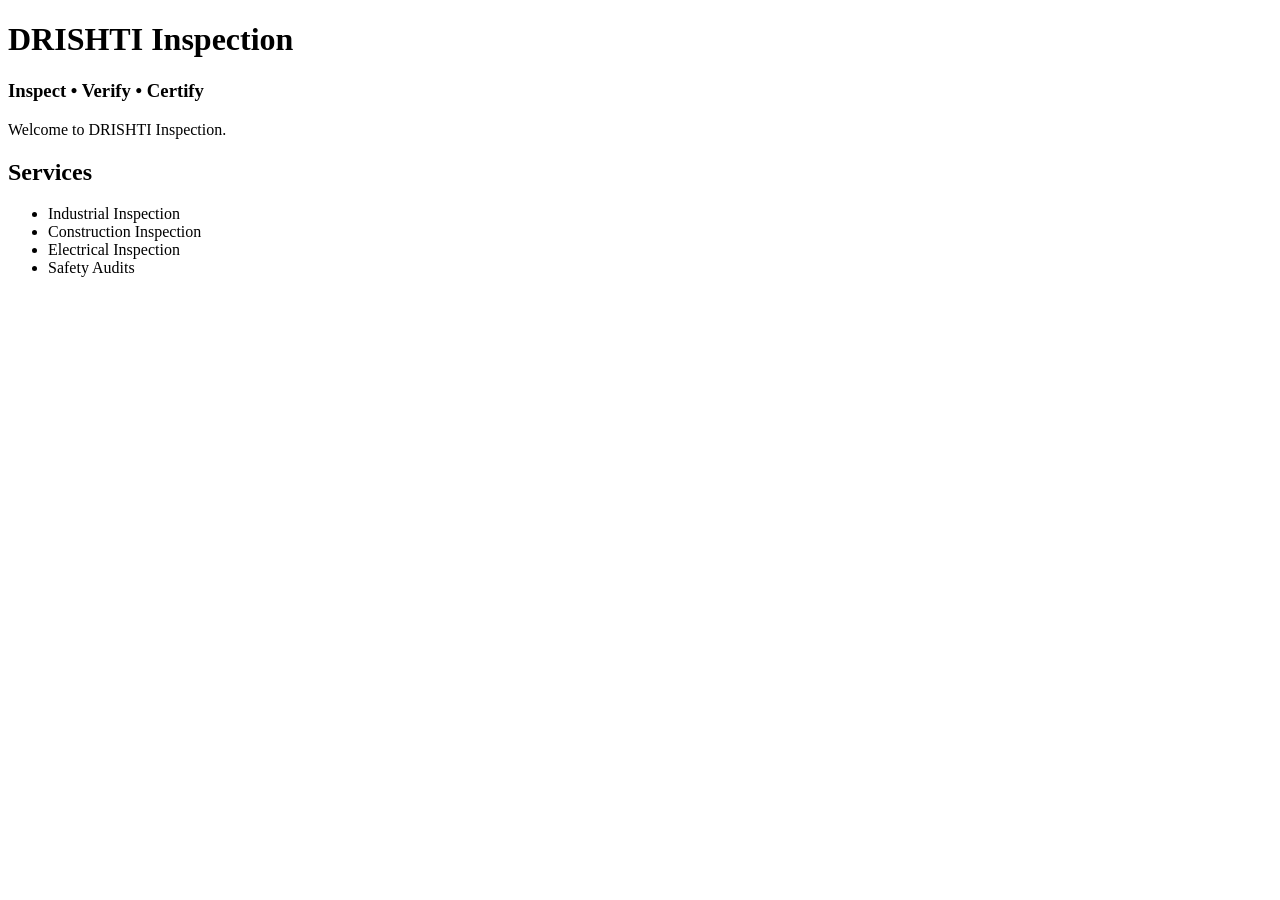
==== index.html @ 7d3d496d "Add initial index.html for DRISHTI Inspection" ====
<!DOCTYPE html>
<html>
<head>
    <title>DRISHTI Inspection</title>
</head>
<body>
    <h1>DRISHTI Inspection</h1>
    <h3>Inspect • Verify • Certify</h3>

    <p>Welcome to DRISHTI Inspection.</p>

    <h2>Services</h2>
    <ul>
        <li>Industrial Inspection</li>
        <li>Construction Inspection</li>
        <li>Electrical Inspection</li>
        <li>Safety Audits</li>
    </ul>
</body>
</html>
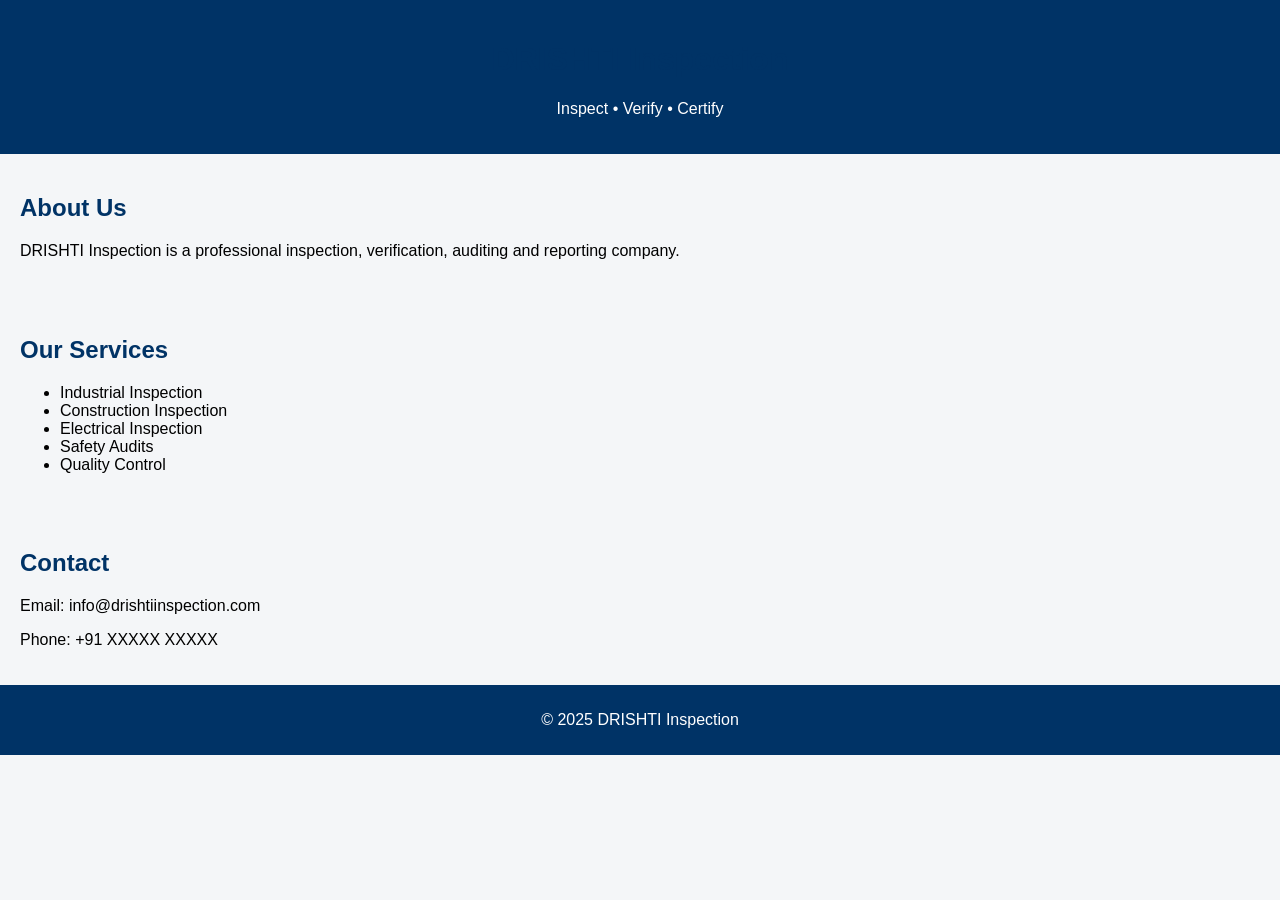
==== commit 6d4ad502: "Add initial HTML structure for DRISHTI Inspection" ====
--- a/index.html
+++ b/index.html
@@ -2,19 +2,43 @@
 <html>
 <head>
     <title>DRISHTI Inspection</title>
+    <link rel="stylesheet" href="style.css">
 </head>
 <body>
+
+<header>
     <h1>DRISHTI Inspection</h1>
-    <h3>Inspect • Verify • Certify</h3>
+    <p>Inspect • Verify • Certify</p>
+</header>
 
-    <p>Welcome to DRISHTI Inspection.</p>
+<section>
+    <h2>About Us</h2>
+    <p>
+        DRISHTI Inspection is a professional inspection,
+        verification, auditing and reporting company.
+    </p>
+</section>
 
-    <h2>Services</h2>
+<section>
+    <h2>Our Services</h2>
     <ul>
         <li>Industrial Inspection</li>
         <li>Construction Inspection</li>
         <li>Electrical Inspection</li>
         <li>Safety Audits</li>
+        <li>Quality Control</li>
     </ul>
+</section>
+
+<section>
+    <h2>Contact</h2>
+    <p>Email: info@drishtiinspection.com</p>
+    <p>Phone: +91 XXXXX XXXXX</p>
+</section>
+
+<footer>
+    <p>© 2025 DRISHTI Inspection</p>
+</footer>
+
 </body>
 </html>
--- a/style.css
+++ b/style.css
@@ -0,0 +1,28 @@
+body {
+    font-family: Arial, sans-serif;
+    margin: 0;
+    padding: 0;
+    background: #f4f6f8;
+}
+
+header {
+    background: #003366;
+    color: white;
+    padding: 20px;
+    text-align: center;
+}
+
+section {
+    padding: 20px;
+}
+
+h1, h2 {
+    color: #003366;
+}
+
+footer {
+    background: #003366;
+    color: white;
+    text-align: center;
+    padding: 10px;
+}
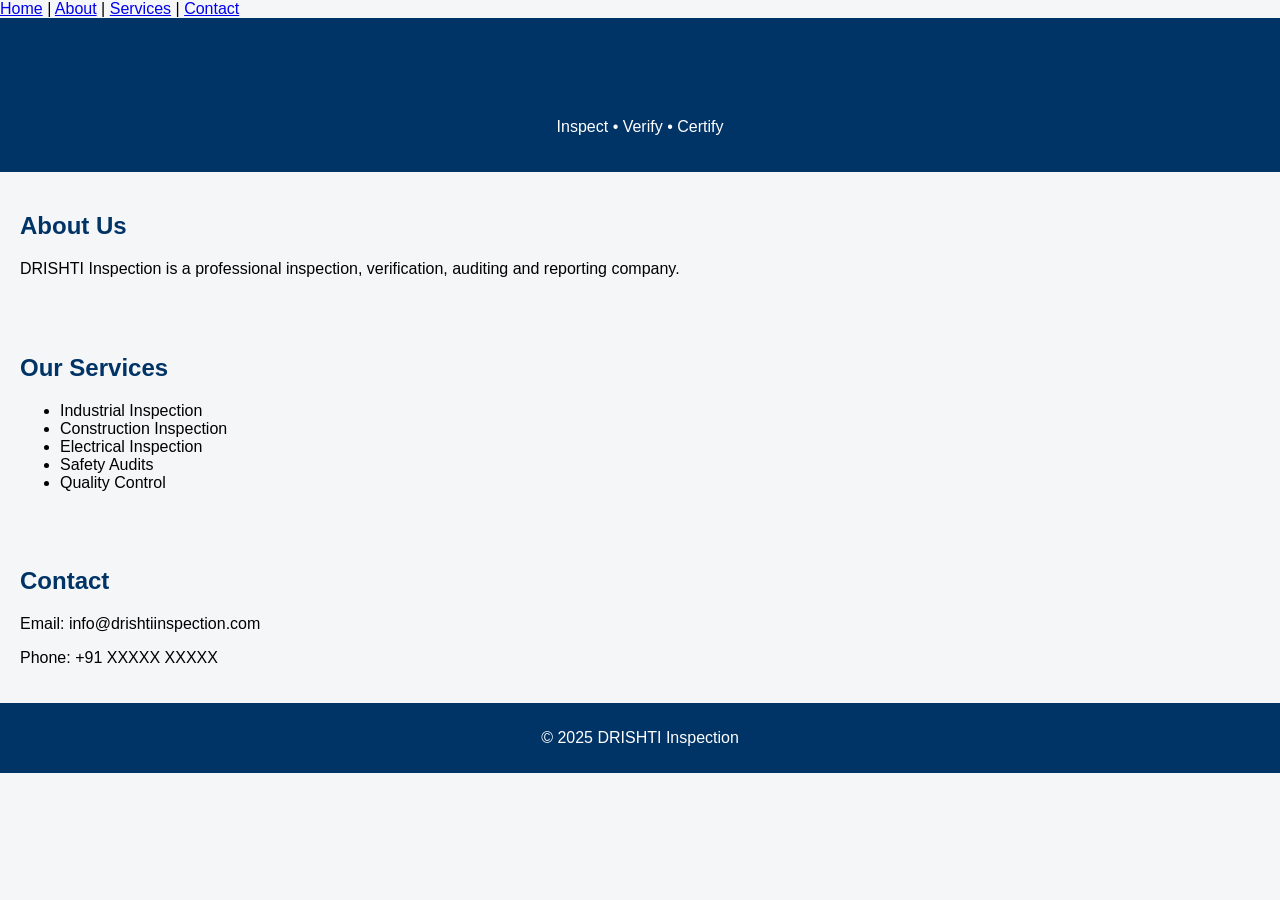
==== commit d1e9a91a: "Create index.html" ====
--- a/index.html
+++ b/index.html
@@ -5,6 +5,13 @@
     <link rel="stylesheet" href="style.css">
 </head>
 <body>
+
+<nav>
+    <a href="index.html">Home</a> |
+    <a href="about.html">About</a> |
+    <a href="services.html">Services</a> |
+    <a href="contact.html">Contact</a>
+</nav>
 
 <header>
     <h1>DRISHTI Inspection</h1>
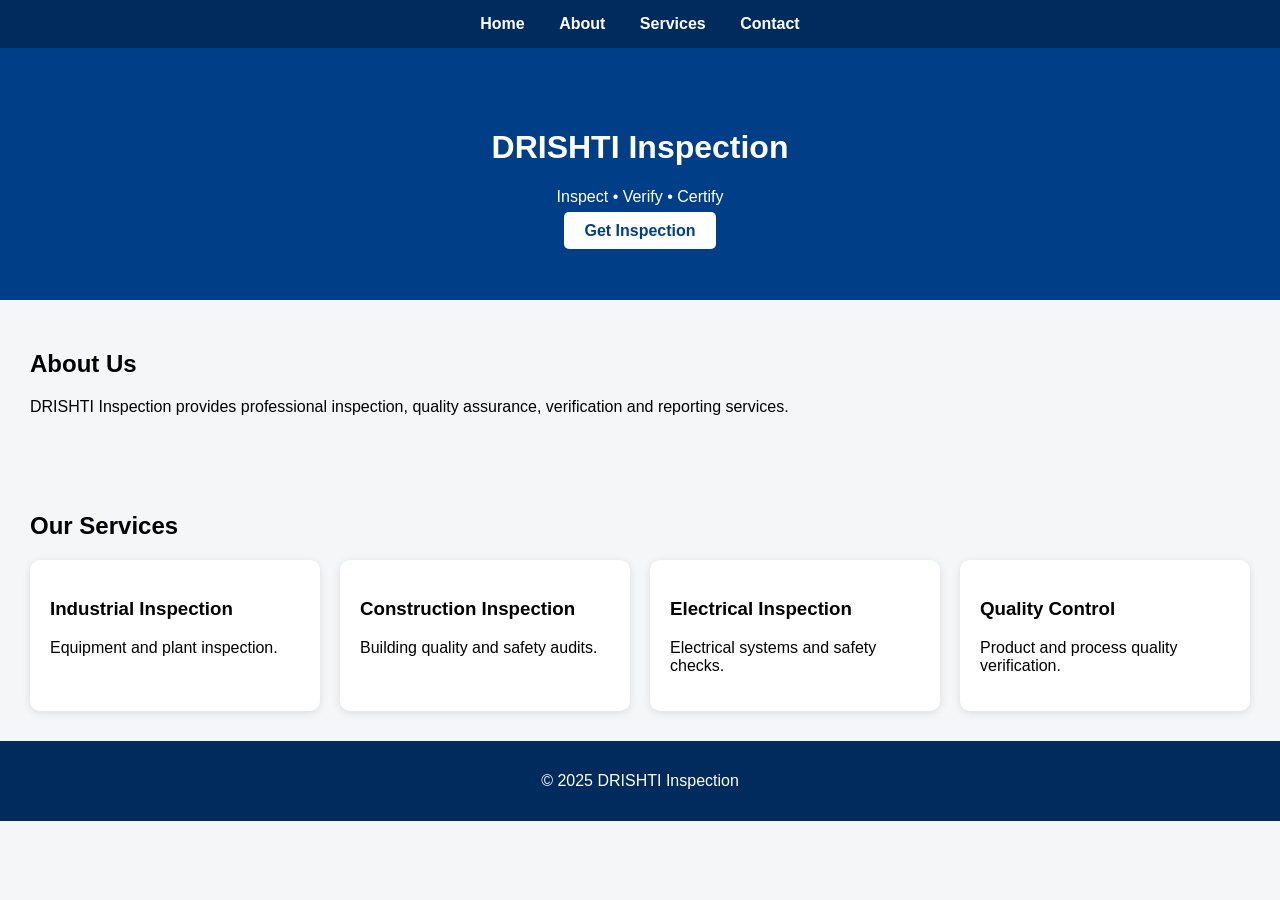
==== commit abe3ce9d: "Create index.html" ====
--- a/index.html
+++ b/index.html
@@ -1,50 +1,65 @@
 <!DOCTYPE html>
 <html>
 <head>
-    <title>DRISHTI Inspection</title>
-    <link rel="stylesheet" href="style.css">
+<meta charset="UTF-8">
+<meta name="viewport" content="width=device-width, initial-scale=1.0">
+<title>DRISHTI Inspection</title>
+<link rel="stylesheet" href="style.css">
 </head>
+
 <body>
 
 <nav>
-    <a href="index.html">Home</a> |
-    <a href="about.html">About</a> |
-    <a href="services.html">Services</a> |
-    <a href="contact.html">Contact</a>
+<a href="index.html">Home</a>
+<a href="about.html">About</a>
+<a href="services.html">Services</a>
+<a href="contact.html">Contact</a>
 </nav>
 
 <header>
-    <h1>DRISHTI Inspection</h1>
-    <p>Inspect • Verify • Certify</p>
+<h1>DRISHTI Inspection</h1>
+<p>Inspect • Verify • Certify</p>
+<a class="hero-btn" href="contact.html">Get Inspection</a>
 </header>
 
 <section>
-    <h2>About Us</h2>
-    <p>
-        DRISHTI Inspection is a professional inspection,
-        verification, auditing and reporting company.
-    </p>
+<h2>About Us</h2>
+<p>
+DRISHTI Inspection provides professional inspection,
+quality assurance, verification and reporting services.
+</p>
 </section>
 
 <section>
-    <h2>Our Services</h2>
-    <ul>
-        <li>Industrial Inspection</li>
-        <li>Construction Inspection</li>
-        <li>Electrical Inspection</li>
-        <li>Safety Audits</li>
-        <li>Quality Control</li>
-    </ul>
-</section>
+<h2>Our Services</h2>
 
-<section>
-    <h2>Contact</h2>
-    <p>Email: info@drishtiinspection.com</p>
-    <p>Phone: +91 XXXXX XXXXX</p>
+<div class="services">
+
+<div class="card">
+<h3>Industrial Inspection</h3>
+<p>Equipment and plant inspection.</p>
+</div>
+
+<div class="card">
+<h3>Construction Inspection</h3>
+<p>Building quality and safety audits.</p>
+</div>
+
+<div class="card">
+<h3>Electrical Inspection</h3>
+<p>Electrical systems and safety checks.</p>
+</div>
+
+<div class="card">
+<h3>Quality Control</h3>
+<p>Product and process quality verification.</p>
+</div>
+
+</div>
 </section>
 
 <footer>
-    <p>© 2025 DRISHTI Inspection</p>
+<p>© 2025 DRISHTI Inspection</p>
 </footer>
 
 </body>
--- a/style.css
+++ b/style.css
@@ -1,28 +1,60 @@
-body {
-    font-family: Arial, sans-serif;
-    margin: 0;
-    padding: 0;
-    background: #f4f6f8;
+body{
+    margin:0;
+    font-family:Arial,sans-serif;
+    background:#f4f6f8;
 }
 
-header {
-    background: #003366;
-    color: white;
-    padding: 20px;
-    text-align: center;
+nav{
+    background:#002b5c;
+    padding:15px;
+    text-align:center;
 }
 
-section {
-    padding: 20px;
+nav a{
+    color:white;
+    text-decoration:none;
+    margin:0 15px;
+    font-weight:bold;
 }
 
-h1, h2 {
-    color: #003366;
+header{
+    background:#003f88;
+    color:white;
+    text-align:center;
+    padding:60px 20px;
 }
 
-footer {
-    background: #003366;
-    color: white;
-    text-align: center;
-    padding: 10px;
+.hero-btn{
+    background:white;
+    color:#003f88;
+    padding:10px 20px;
+    border-radius:5px;
+    text-decoration:none;
+    font-weight:bold;
 }
+
+section{
+    padding:30px;
+}
+
+.services{
+    display:flex;
+    flex-wrap:wrap;
+    gap:20px;
+}
+
+.card{
+    background:white;
+    padding:20px;
+    border-radius:10px;
+    box-shadow:0 2px 8px rgba(0,0,0,0.1);
+    flex:1;
+    min-width:200px;
+}
+
+footer{
+    background:#002b5c;
+    color:white;
+    text-align:center;
+    padding:15px;
+}
